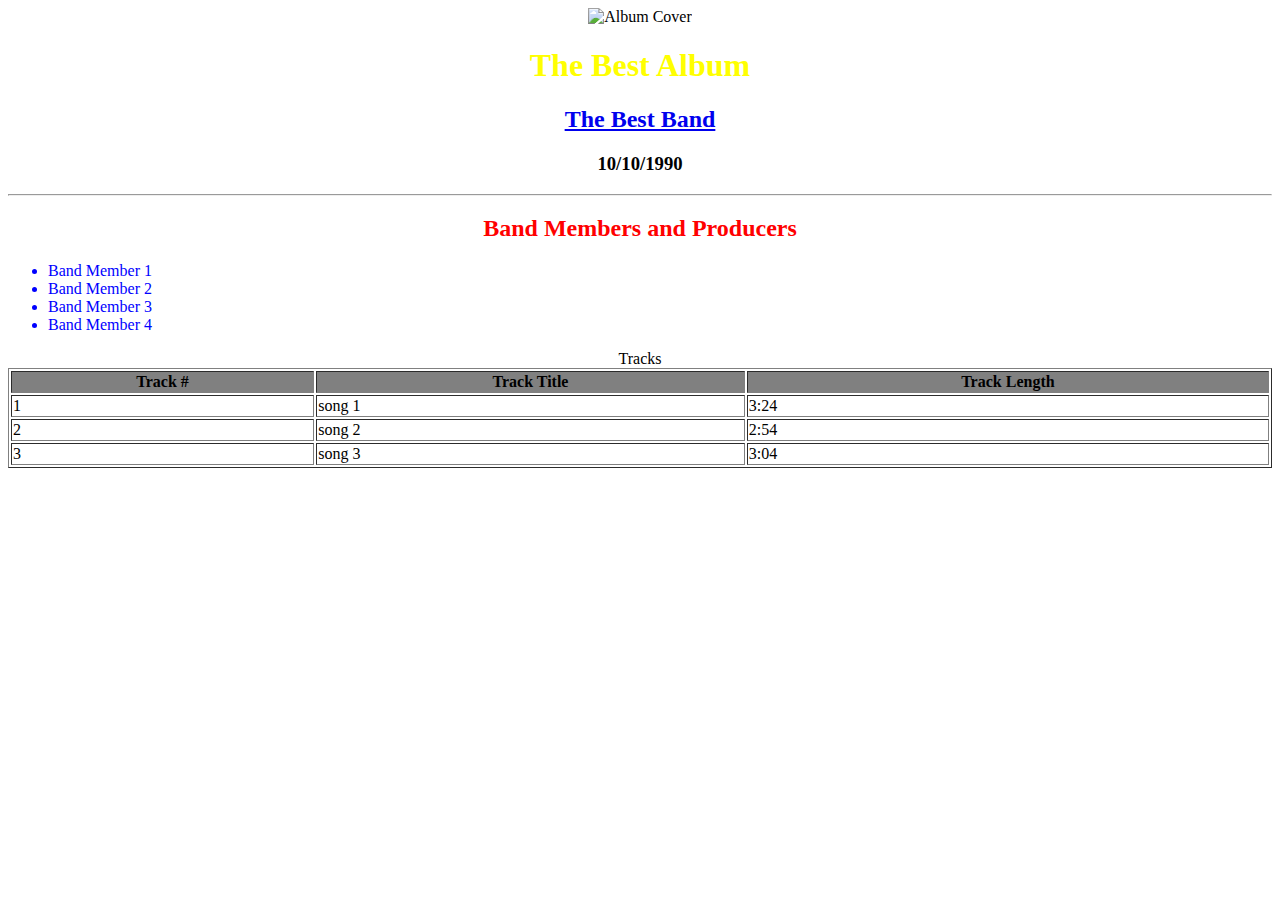
==== HelloWorld/albumpage.html @ c783ac73 "Added CSS" ====
<!DOCTYPE html>
<html>
    <head>
        <title>Album Page</title>
       <style>
      li {color:blue}
                </style>
         <link rel="stylesheet" type="text/css" href="albumStyles.css">




    </head>
    <body>
       <center> 
           
        <img src="images/albumcover.jpg" alt="Album Cover" height="300">
        <H1>The Best Album</H1>
        <a href="syvantis.com"><h2>The Best Band</h2></a>
        <h3>10/10/1990</h3>
        </center>
      
    <hr>
        <center><h2 style= "color: red">Band Members and Producers</h2></center>
        <ul>
        <li>Band Member 1</li>
        <li>Band Member 2</li>
        <li>Band Member 3</li>
        <li>Band Member 4</li>
  
         </ul>   

         <table border ="1" width="100%">
            <caption>Tracks</caption>
            <tr bgcolor="grey">
                <th>Track #</th>
                <th>Track Title</th>
                <th>Track Length</th>
            </tr>
            <tr>
                    <td>1</td>
                    <td>song 1</td>
                    <td>3:24</td>
                </tr>
         <tr>
                    <td>2</td>
                    <td>song 2</td>
                    <td>2:54</td>
                </tr>
         <tr>
                    <td>3</td>
                    <td>song 3</td>
                    <td>3:04</td>
                </tr>

         </table>
        
    </body>
</html>
---- HelloWorld/albumStyles.css ----
h1 {
    color:yellow
}
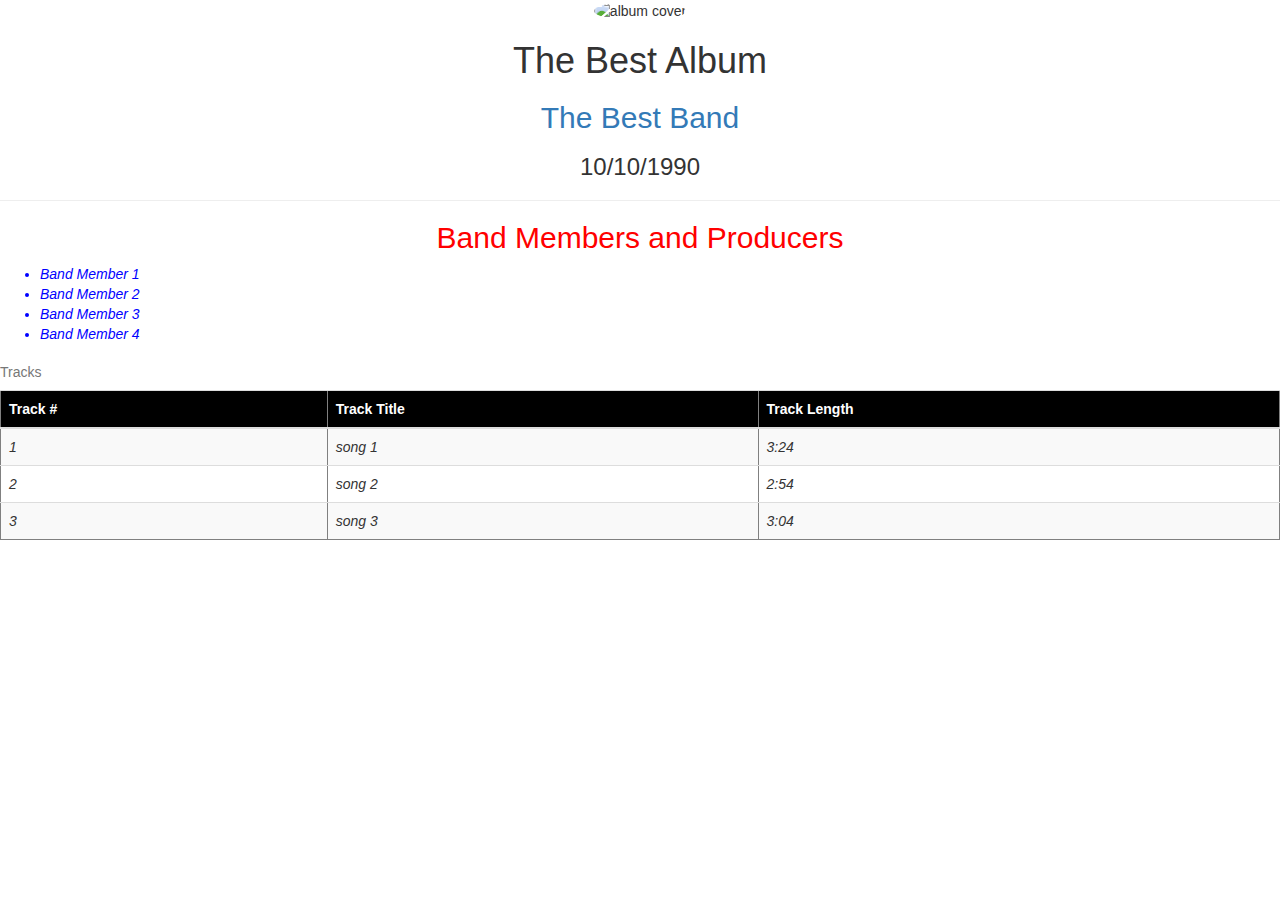
==== commit a3f89aa8: "end of css" ====
--- a/HelloWorld/albumpage.html
+++ b/HelloWorld/albumpage.html
@@ -5,18 +5,21 @@
        <style>
       li {color:blue}
                 </style>
-         <link rel="stylesheet" type="text/css" href="albumStyles.css">
-
-
+      <link rel="stylesheet" type="text/css" href="albumStyles.css">
+      <link rel="stylesheet" type="text/css" href="bootstrap-3.3.7-dist\css\bootstrap.css">
 
 
     </head>
     <body>
+            <script src="js/jquery-1.11.3.min.js"></script>
+
+    <script src="js/bootstrap.min.js"></script>
        <center> 
            
-        <img src="images/albumcover.jpg" alt="Album Cover" height="300">
+            <img class="img-circle" src="images/albumcover.jpg" alt="album cover" style="height:400px";>
+        
         <H1>The Best Album</H1>
-        <a href="syvantis.com"><h2>The Best Band</h2></a>
+        <a href="https://www.syvantis.com/"><h2>The Best Band</h2></a>
         <h3>10/10/1990</h3>
         </center>
       
@@ -29,14 +32,16 @@
         <li>Band Member 4</li>
   
          </ul>   
-
-         <table border ="1" width="100%">
+         <div class="table table-responsive">
+         <table class="table table-striped"border ="1" width="100%">
             <caption>Tracks</caption>
-            <tr bgcolor="grey">
+            
+            <tr >
                 <th>Track #</th>
                 <th>Track Title</th>
                 <th>Track Length</th>
             </tr>
+            <tbody>
             <tr>
                     <td>1</td>
                     <td>song 1</td>
@@ -52,8 +57,8 @@
                     <td>song 3</td>
                     <td>3:04</td>
                 </tr>
-
+            </tbody>
          </table>
-        
+        </div>
     </body>
 </html>--- a/HelloWorld/albumStyles.css
+++ b/HelloWorld/albumStyles.css
@@ -1,3 +1,32 @@
 h1 {
-    color:yellow
+    color:orange;
+    font-family:courier;
 }
+
+li {
+    font-style: italic;
+}
+
+
+
+
+a:link {
+    text-decoration: none;
+}
+a:hover {
+    text-decoration: underline;
+    color: blue;
+}
+
+td {
+    font-style: italic;
+}
+
+table {
+    background-color: lightblue;
+}
+
+th {
+    background-color:black;
+    color:white;
+}